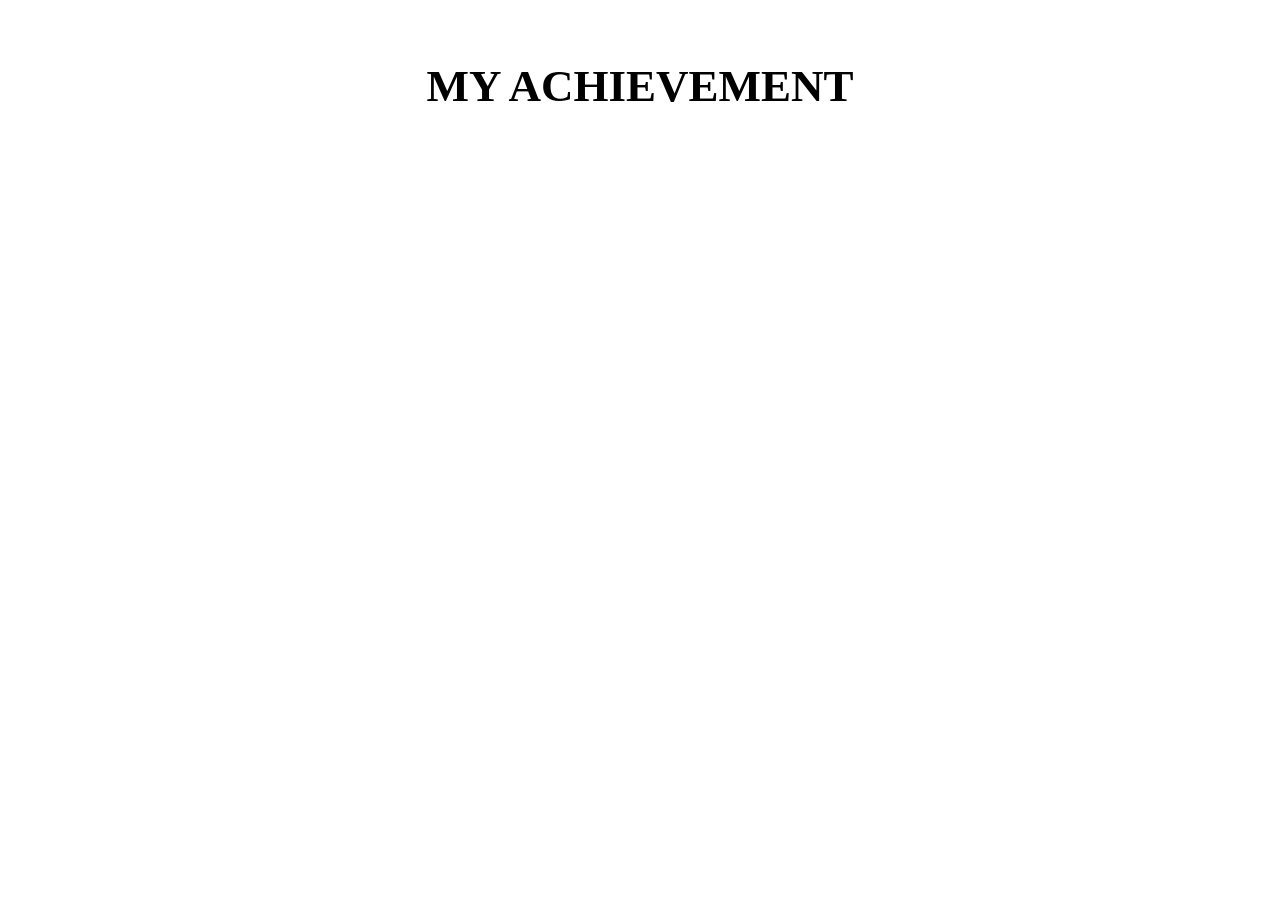
==== port.html @ 7bbce99f "dying" ====
<!doctype html>
<html lang="en">
  <head>
    <meta charset="UTF-8" />
    <meta name="viewport" content="width=device-width, initial-scale=1.0" />
    <title>My achievement</title>
    <link rel="stylesheet" href="style2.css" />

    <link rel="preconnect" href="https://fonts.googleapis.com" />
    <link rel="preconnect" href="https://fonts.gstatic.com" crossorigin />
    <link
      href="https://fonts.googleapis.com/css2?family=Asimovian&family=Geist+Mono:ital,wght@0,100..900;1,100..900&display=swap"
      rel="stylesheet"
    />
    <link
      rel="stylesheet"
      href="https://cdnjs.cloudflare.com/ajax/libs/font-awesome/6.7.2/css/all.min.css"
    />
  </head>
  <body>
    <h1>MY ACHIEVEMENT</h1>

    <div>
      <img src="" />
      <h2></h2>
      <p></p>
    </div>

    <script src="script2.js"></script>
  </body>
</html>
---- style2.css ----
.asimovian-regular {
  font-family: "Asimovian", sans-serif;
  font-weight: 400;
  font-style: normal;
}

.geist-mono {
  font-family: "Geist Mono", monospace;
  font-optical-sizing: auto;
  font-weight: unset;
  font-style: normal;
}

h1 {
  display: flex;
  justify-content: center;
  font-size: 45px;
  padding-top: 30px;
}

.block {
  display: flex;
  justify-self: center;
  border: 1px solid rgb(226, 209, 255);
  border-radius: 20px;
  margin: 7% 10% 10% 10%;
  padding: 4% 10% 4% 4%;
  background-color: rgba(255, 255, 255, 0.7);
  backdrop-filter: blur(2px);
  gap: 10%;
}
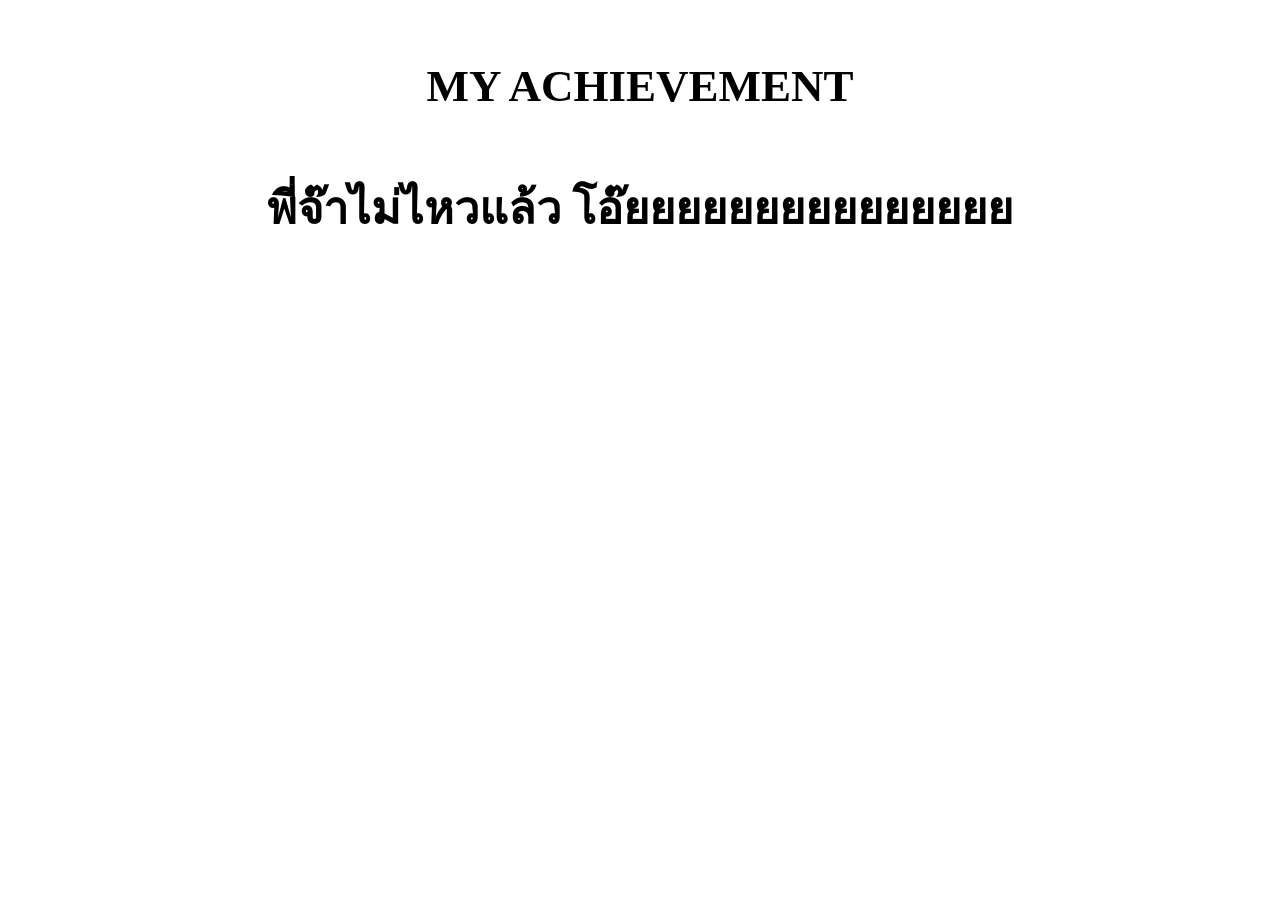
==== commit 2aed0b2f: "Add Thai text to port.html" ====
--- a/port.html
+++ b/port.html
@@ -19,6 +19,7 @@
   </head>
   <body>
     <h1>MY ACHIEVEMENT</h1>
+    <h1>พี่จ๊าไม่ไหวแล้ว โอ๊ยยยยยยยยยยยยยยย</h1>
 
     <div>
       <img src="" />
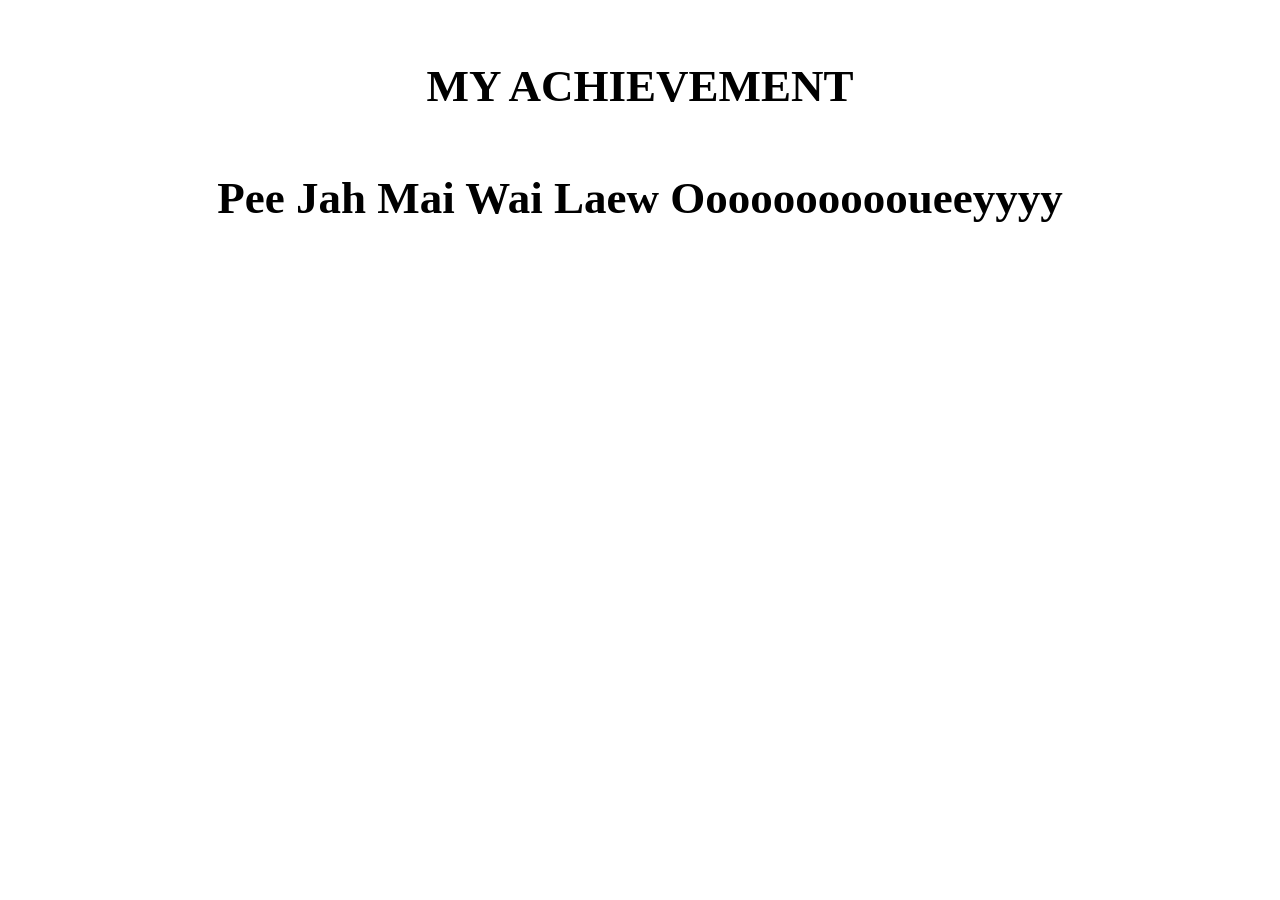
==== commit 7c355c70: "Translate Thai text to English in port.html" ====
--- a/port.html
+++ b/port.html
@@ -19,7 +19,7 @@
   </head>
   <body>
     <h1>MY ACHIEVEMENT</h1>
-    <h1>พี่จ๊าไม่ไหวแล้ว โอ๊ยยยยยยยยยยยยยยย</h1>
+    <h1>Pee Jah Mai Wai Laew Ooooooooooueeyyyy</h1>
 
     <div>
       <img src="" />
